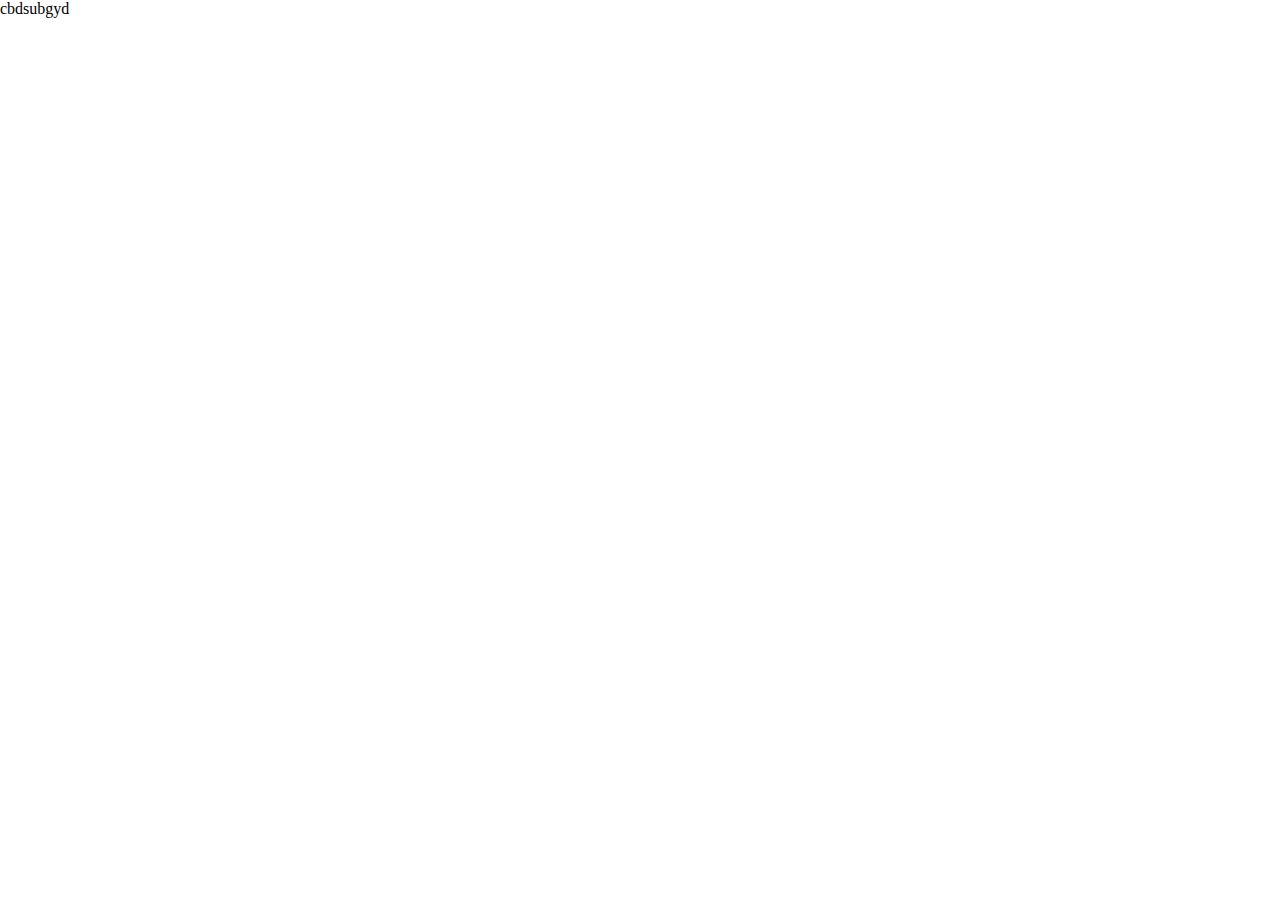
==== index1.html @ 93063910 "added login page" ====
<!DOCTYPE html>
<html lang="en">
<head>
    <meta charset="UTF-8">
    <meta name="viewport" content="width=device-width, initial-scale=1.0">
    <link rel="stylesheet" href="style.css">
    <link href="https://cdn.jsdelivr.net/npm/bootstrap@5.0.2/dist/css/bootstrap.min.css" rel="stylesheet" integrity="sha384-EVSTQN3/azprG1Anm3QDgpJLIm9Nao0Yz1ztcQTwFspd3yD65VohhpuuCOmLASjC" crossorigin="anonymous">
<link rel="shortcut icon" href="" type="image/x-icon">
    <title>Images Search App</title>
</head>
<body>
    
    <div class="navbar" id="demo">
        cbdsubgyd
        </div>
        


    <script src="https://cdn.jsdelivr.net/npm/@popperjs/core@2.9.2/dist/umd/popper.min.js" integrity="sha384-IQsoLXl5PILFhosVNubq5LC7Qb9DXgDA9i+tQ8Zj3iwWAwPtgFTxbJ8NT4GN1R8p" crossorigin="anonymous"></script>
    <script src="https://cdn.jsdelivr.net/npm/bootstrap@5.0.2/dist/js/bootstrap.min.js" integrity="sha384-cVKIPhGWiC2Al4u+LWgxfKTRIcfu0JTxR+EQDz/bgldoEyl4H0zUF0QKbrJ0EcQF" crossorigin="anonymous"></script>
   
    <script src="script.js"></script>
</body>
</html>
---- style.css ----
* {
  margin: 0;
  padding: 0;
  outline: none;

  user-select: none;
}

.nav-card {
  background-color: rgb(238, 233, 233);
  box-shadow: 0px 0px 5px rgb(145, 144, 144);
  height: 55px;
}

.logo-card {
  text-align: center;
  padding: 0;
  margin: 0px;
  width: 45px;
  height: 45px;

  display: flex;
  justify-content: center;
  align-items: center;
  margin-left: 20px;
  border-radius: 50%;
}

.logo {
  margin: 0;
  padding: 0;
  width: 42px;
  height: 42px;
  border-radius: 50%;
  box-shadow: 0px 0px 5px rgb(183, 178, 178);
}

.images {
  margin-left: 10px;
  font-family: roboto;
  font-weight: bold;
}
.bg-image-card {
  background-image: url(" https://images.pexels.com/photos/1276518/pexels-photo-1276518.jpeg?auto=compress&cs=tinysrgb&w=1260&h=750&dpr=2");
  height: 100vh;
  width: 100vw;
  background-size: cover;
}

.login-card {
  padding: 10px;
  border: 1px solid white;
  border-radius: 20px;
  box-shadow: 0px 0px 8px white;
}

.email {
  font-size: 19px;
  font-weight: 500;
  color: white;
}

.form {
  border: 1px solid;
  height: 100px;
}
.form-cont {
  border: 1px solid;
  width: 250px;
  height: 35px;
  border-radius: 20px;
  padding-left: 14px;
}

.check-txt {
  font-size: 14px;
  color: white;
}

.submit-bt {
  font-size: 17px;

  font-weight: 500;
  background-color: rgb(33, 135, 231);
  border: none;
  width: 250px;
  height: 35px;
  color: white;
  border-radius: 20px;
}

@media only screen and (min-width: 760px) {
  .best-head-card {
    display: flex;
    padding-top: 25px;
    justify-content: center;
    align-items: center;
  }
  .best-text {
    font-size: 40px;
  }
}


/* signup styling starts here  */
.signup-card{
  padding: 10px;
  border: 1px solid white;
  border-radius: 20px;
  box-shadow: 0px 0px 8px white;
}

.profile-img{
  width: 100px;
  height: 100px;
  border-radius: 50%;

}


.signup-texts {
  font-size: 19px;
  font-weight: 500;
  color: white;
}
.signup-form {
  border: 1px solid;
  width: 250px;
  height: 35px;
  border-radius: 20px;
  padding-left: 14px;
}
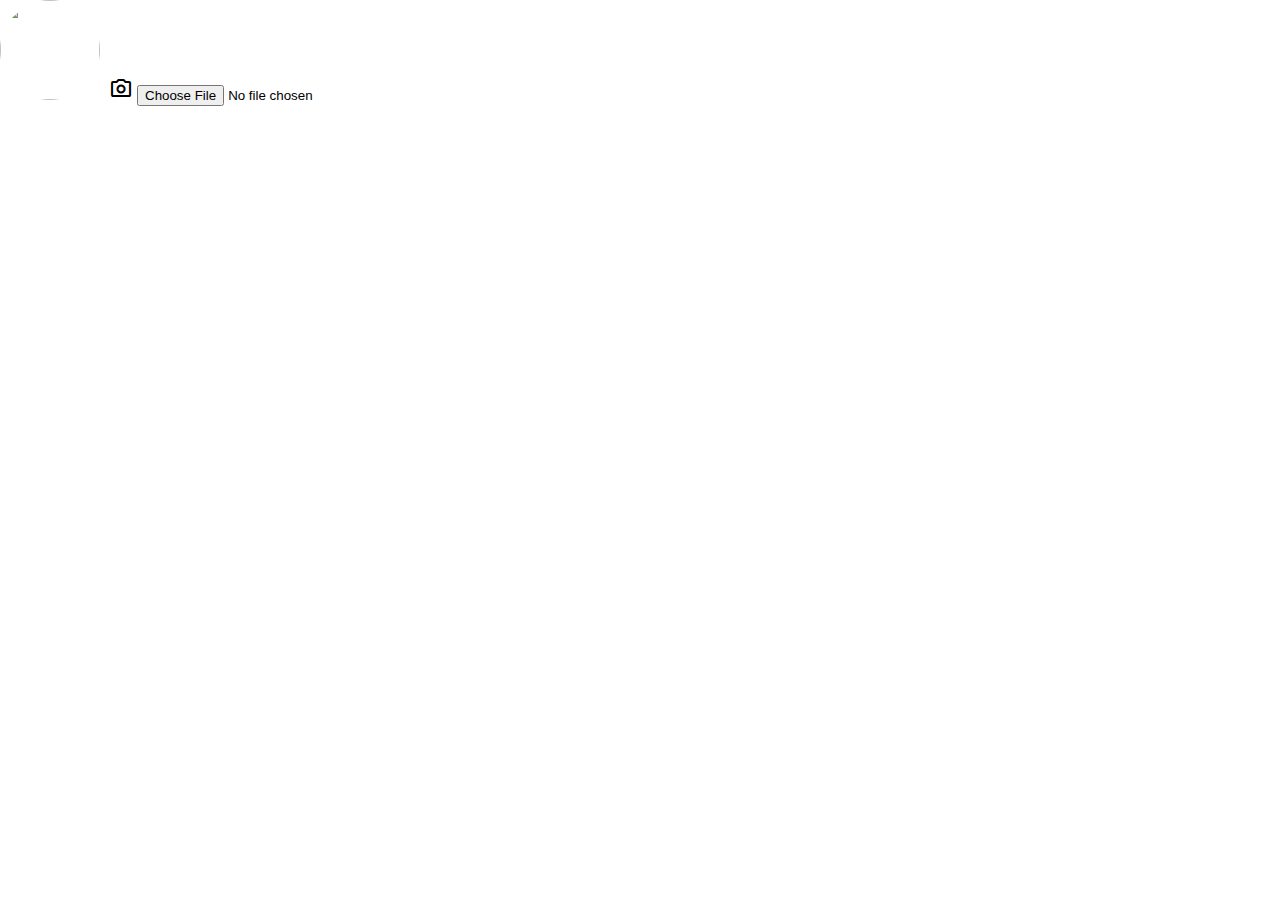
==== commit 646ce0e6: "added index1 file" ====
--- a/index1.html
+++ b/index1.html
@@ -6,16 +6,22 @@
     <link rel="stylesheet" href="style.css">
     <link href="https://cdn.jsdelivr.net/npm/bootstrap@5.0.2/dist/css/bootstrap.min.css" rel="stylesheet" integrity="sha384-EVSTQN3/azprG1Anm3QDgpJLIm9Nao0Yz1ztcQTwFspd3yD65VohhpuuCOmLASjC" crossorigin="anonymous">
 <link rel="shortcut icon" href="" type="image/x-icon">
-    <title>Images Search App</title>
+<link rel="stylesheet" href="https://fonts.googleapis.com/css2?family=Material+Symbols+Outlined:opsz,wght,FILL,GRAD@20..48,100..700,0..1,-50..200" />
+
+<title>Images Search App</title>
 </head>
 <body>
-    
-    <div class="navbar" id="demo">
-        cbdsubgyd
-        </div>
+    <img src="https://thumbs.dreamstime.com/b/unknown-male-avatar-profile-image-businessman-vector-unknown-male-avatar-profile-image-businessman-vector-profile-179373829.jpg" id="image-file" class="profile-img mb-2 mt-2">
+               
         
 
-
+    <label for="file" class="text-dark" > <span class="material-symbols-outlined camera">
+        photo_camera
+        </span></label>
+    </div>
+     
+      <input type="file" id="file" name="file" accept="image/*" onchange="change()" class="d-none">
+      
     <script src="https://cdn.jsdelivr.net/npm/@popperjs/core@2.9.2/dist/umd/popper.min.js" integrity="sha384-IQsoLXl5PILFhosVNubq5LC7Qb9DXgDA9i+tQ8Zj3iwWAwPtgFTxbJ8NT4GN1R8p" crossorigin="anonymous"></script>
     <script src="https://cdn.jsdelivr.net/npm/bootstrap@5.0.2/dist/js/bootstrap.min.js" integrity="sha384-cVKIPhGWiC2Al4u+LWgxfKTRIcfu0JTxR+EQDz/bgldoEyl4H0zUF0QKbrJ0EcQF" crossorigin="anonymous"></script>
    
--- a/style.css
+++ b/style.css
@@ -42,7 +42,7 @@
 }
 .bg-image-card {
   background-image: url(" https://images.pexels.com/photos/1276518/pexels-photo-1276518.jpeg?auto=compress&cs=tinysrgb&w=1260&h=750&dpr=2");
-  height: 100vh;
+  height: 130vh;
   width: 100vw;
   background-size: cover;
 }
@@ -89,6 +89,17 @@
   border-radius: 20px;
 }
 
+#loginbt{
+  display: inline-block;
+  cursor: pointer;
+
+}
+
+#signupbt{
+  display: inline-block;
+  cursor:pointer;
+}
+
 @media only screen and (min-width: 760px) {
   .best-head-card {
     display: flex;
@@ -130,3 +141,19 @@
   border-radius: 20px;
   padding-left: 14px;
 }
+
+.camera{
+  cursor: pointer;
+  margin-left: 5px;
+}
+
+#logindiv{
+  display: none;
+}
+
+.image-card{
+  display: flex;
+  justify-content: center;
+  align-items: center;
+
+}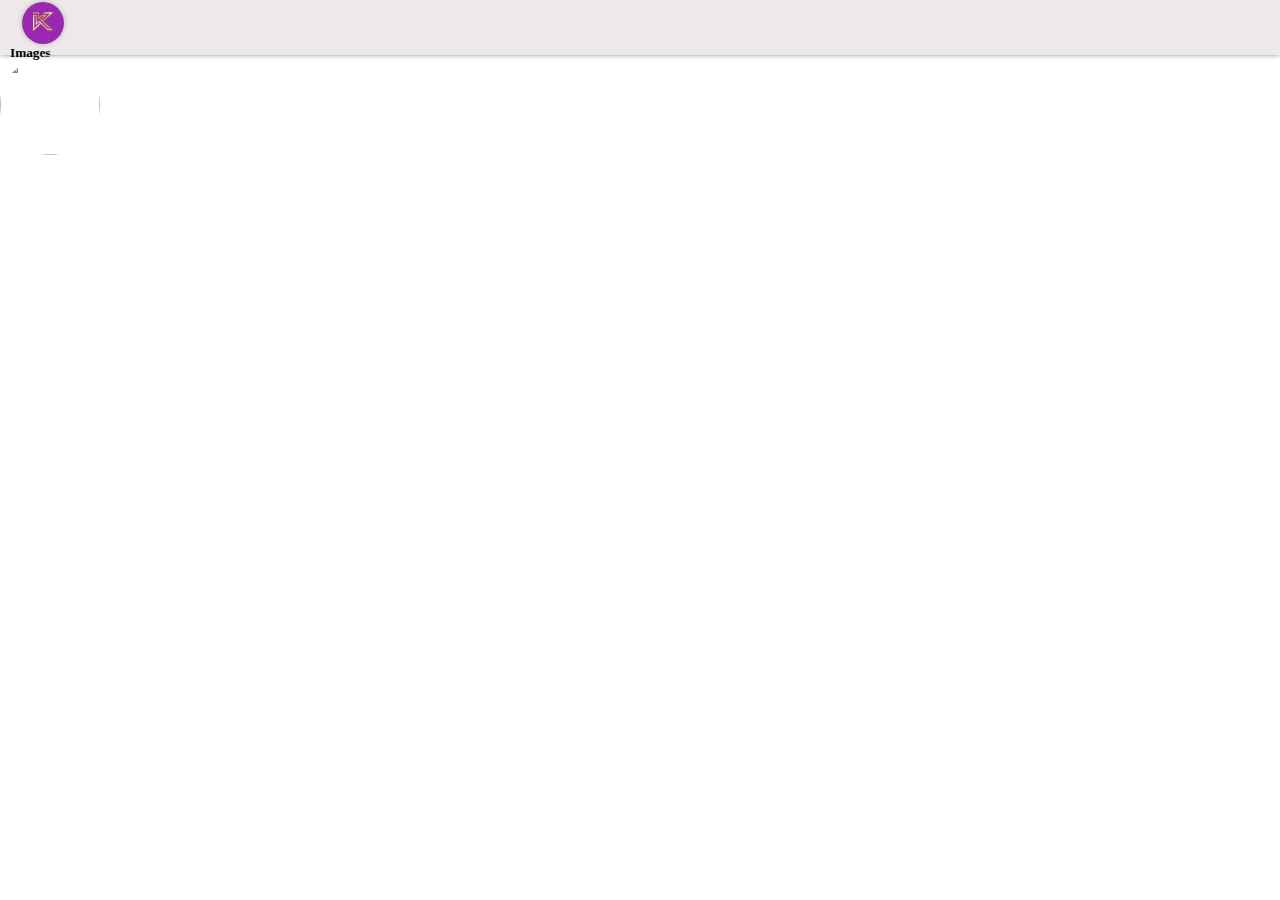
==== commit eef7e52e: "added some styling to teh buttons" ====
--- a/index1.html
+++ b/index1.html
@@ -11,16 +11,21 @@
 <title>Images Search App</title>
 </head>
 <body>
+       <!-- navsection code  -->
+       <div class="nav-card" id="demo">
+        <div class="container-fluid d-flex py-2">
+          <div class="logo-card">
+            <img src="vk-logo.png" class="logo" />
+          </div>
+          <h5 class="text-dark mt-2 images">Images</h5>
+        </div>
+      </div>
     <img src="https://thumbs.dreamstime.com/b/unknown-male-avatar-profile-image-businessman-vector-unknown-male-avatar-profile-image-businessman-vector-profile-179373829.jpg" id="image-file" class="profile-img mb-2 mt-2">
                
         
 
-    <label for="file" class="text-dark" > <span class="material-symbols-outlined camera">
-        photo_camera
-        </span></label>
-    </div>
+    
      
-      <input type="file" id="file" name="file" accept="image/*" onchange="change()" class="d-none">
       
     <script src="https://cdn.jsdelivr.net/npm/@popperjs/core@2.9.2/dist/umd/popper.min.js" integrity="sha384-IQsoLXl5PILFhosVNubq5LC7Qb9DXgDA9i+tQ8Zj3iwWAwPtgFTxbJ8NT4GN1R8p" crossorigin="anonymous"></script>
     <script src="https://cdn.jsdelivr.net/npm/bootstrap@5.0.2/dist/js/bootstrap.min.js" integrity="sha384-cVKIPhGWiC2Al4u+LWgxfKTRIcfu0JTxR+EQDz/bgldoEyl4H0zUF0QKbrJ0EcQF" crossorigin="anonymous"></script>
--- a/style.css
+++ b/style.css
@@ -77,6 +77,9 @@
   color: white;
 }
 
+.submit-bt:hover{
+  background-color: rgb(224, 33, 231);
+}
 .submit-bt {
   font-size: 17px;
 
@@ -89,15 +92,17 @@
   border-radius: 20px;
 }
 
-#loginbt{
+#loginbt {
+  display: inline-block;
+  margin-right: 15px;
+  cursor: pointer;
+  color: white;
+}
+
+#signupbt {
   display: inline-block;
   cursor: pointer;
-
-}
-
-#signupbt{
-  display: inline-block;
-  cursor:pointer;
+  color: white;
 }
 
 @media only screen and (min-width: 760px) {
@@ -112,22 +117,19 @@
   }
 }
 
-
 /* signup styling starts here  */
-.signup-card{
+.signup-card {
   padding: 10px;
   border: 1px solid white;
   border-radius: 20px;
   box-shadow: 0px 0px 8px white;
 }
 
-.profile-img{
+.profile-img {
   width: 100px;
   height: 100px;
   border-radius: 50%;
-
 }
-
 
 .signup-texts {
   font-size: 19px;
@@ -142,18 +144,27 @@
   padding-left: 14px;
 }
 
-.camera{
+.camera {
   cursor: pointer;
   margin-left: 5px;
 }
 
-#logindiv{
+#signupdiv {
   display: none;
 }
 
-.image-card{
+#signupdiv:hover {
+  box-shadow: 0px 0px 8px rgb(231, 47, 227);
+  border: 1px solid rgb(236, 46, 179);
+}
+
+#logindiv:hover {
+  box-shadow: 0px 0px 8px rgb(231, 47, 227);
+  border: 1px solid rgb(236, 46, 179);
+}
+
+.image-card {
   display: flex;
   justify-content: center;
   align-items: center;
-
-}+}
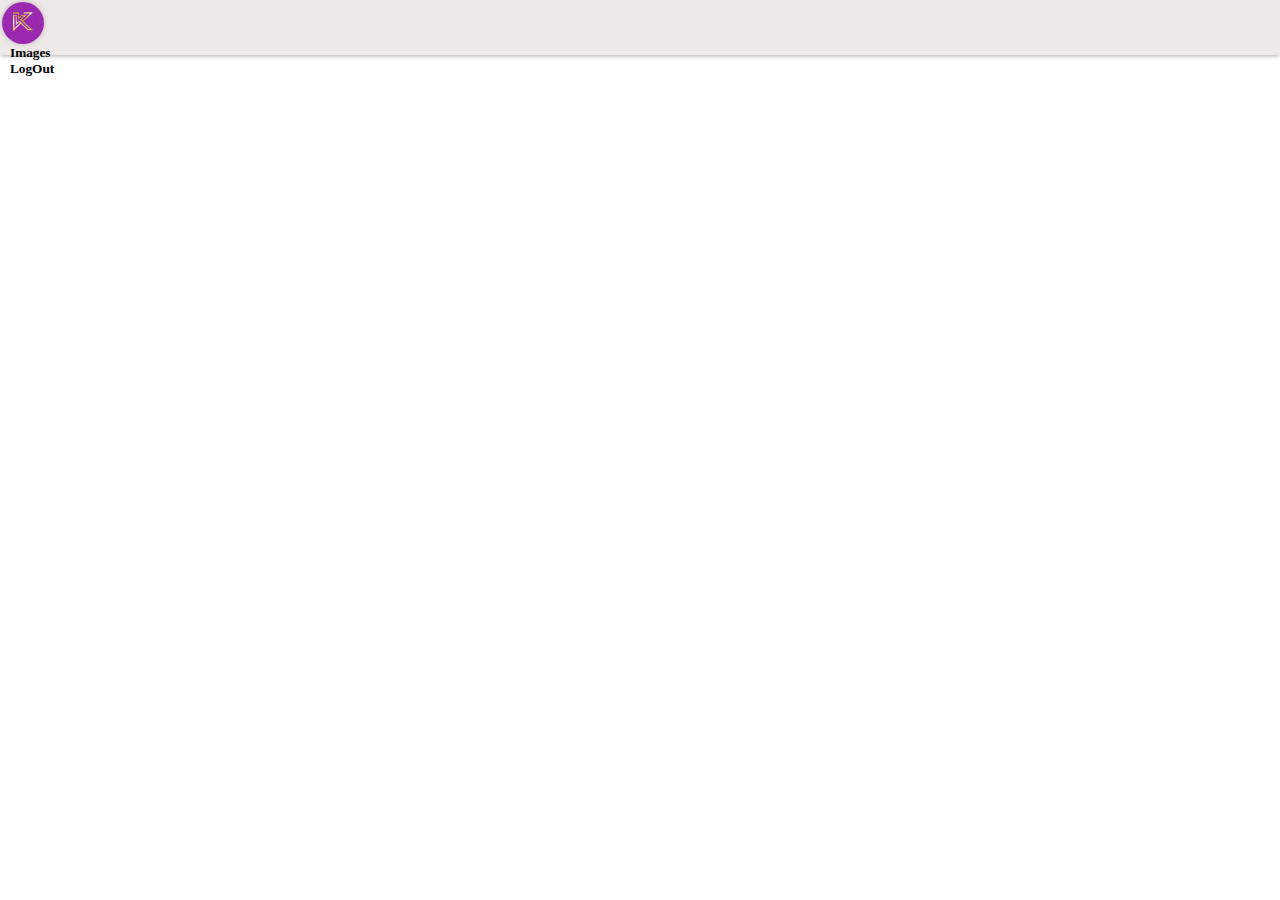
==== commit 381b1b7d: "add" ====
--- a/index1.html
+++ b/index1.html
@@ -18,10 +18,12 @@
             <img src="vk-logo.png" class="logo" />
           </div>
           <h5 class="text-dark mt-2 images">Images</h5>
+         
+          <h5 class="text-dark mt-2 images">LogOut</h5>
         </div>
       </div>
-    <img src="https://thumbs.dreamstime.com/b/unknown-male-avatar-profile-image-businessman-vector-unknown-male-avatar-profile-image-businessman-vector-profile-179373829.jpg" id="image-file" class="profile-img mb-2 mt-2">
-               
+          
+    
         
 
     
--- a/style.css
+++ b/style.css
@@ -6,6 +6,10 @@
   user-select: none;
 }
 
+#navbar-name{
+  margin-left: 10px;
+  margin-top: 6px;
+}
 .nav-card {
   background-color: rgb(238, 233, 233);
   box-shadow: 0px 0px 5px rgb(145, 144, 144);
@@ -22,8 +26,14 @@
   display: flex;
   justify-content: center;
   align-items: center;
-  margin-left: 20px;
+  margin-left: 0px;
   border-radius: 50%;
+}
+
+@media only screen and (max-width: 600px) {
+ .logo-card{
+  margin-left: 30px;
+ }
 }
 
 .logo {
@@ -168,3 +178,12 @@
   justify-content: center;
   align-items: center;
 }
+
+
+#log-in-page{
+ 
+}
+
+#mainpage{
+  display: none;
+}